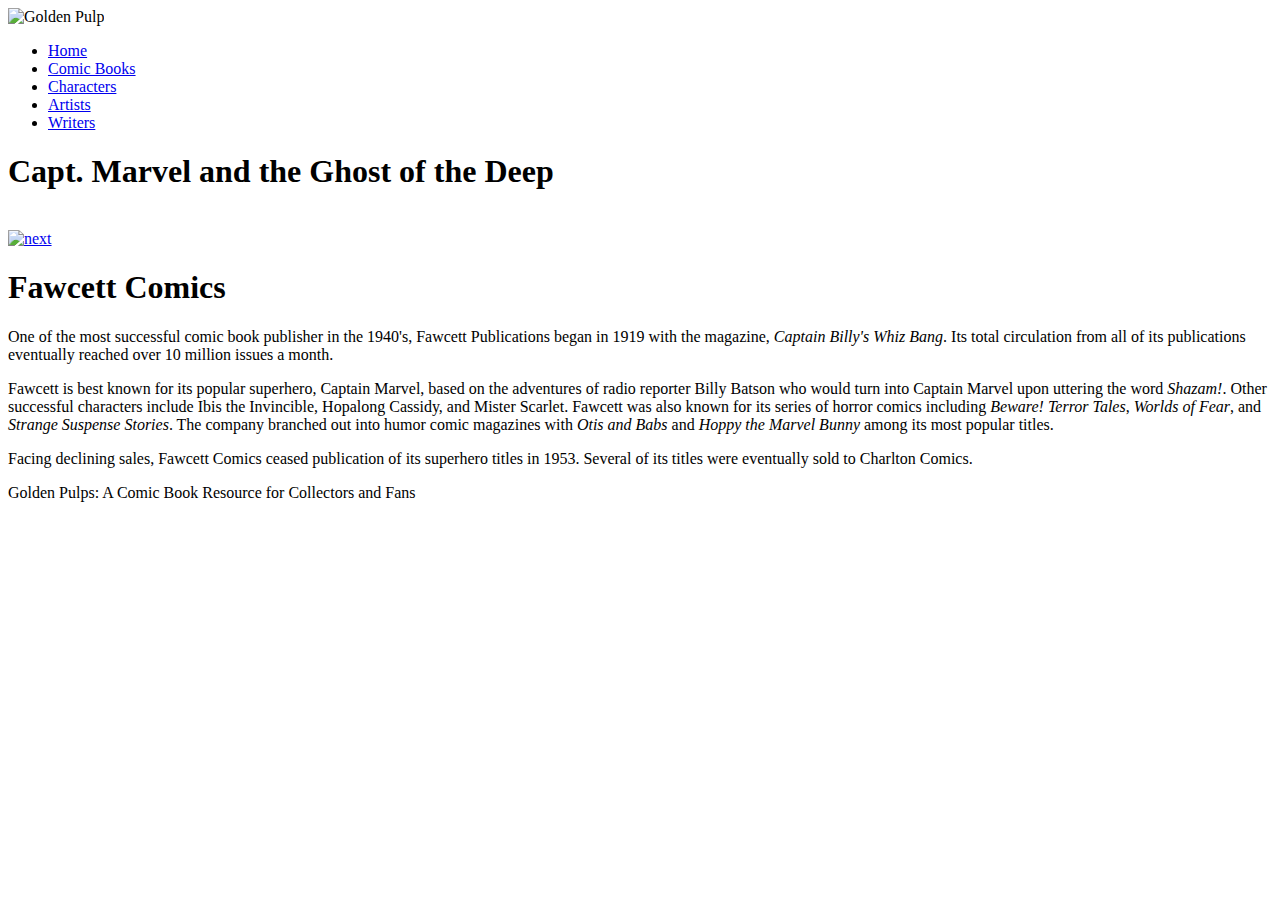
==== index.html @ f6016de1 "First code day" ====
<!DOCTYPE html>
<html>
<head>
   <!--
          New Perspectives on HTML5 and CSS3, 7th Edition
          Tutorial 5
          Case Problem 1
          
          Ghost of the Deep Cover Page
          Author: Jose Felix
          Date:   11.28.18
      
          Filename: gp_cover.html
         -->
   
   <title>Ghost of the Deep Cover Page</title>
   <meta charset="utf-8" />
   <meta name="viewport" content="width=device-width, initial-scale=1" />
   <link rel="stylesheet" href="gp_reset.css" />
   <link rel="stylesheet" href="gp_layout.css" />
   <link rel="stylesheet" href="gp_print_txt.css" />
   
   
</head>

<body>
   <header>
      <img src="gp_logo.png" alt="Golden Pulp" />
   </header>
   <nav class="horizontal">
      <ul>
         <li><a href="#">Home</a></li>
         <li><a href="#">Comic Books</a></li>
         <li><a href="#">Characters</a></li>
         <li><a href="#">Artists</a></li>
         <li><a href="#">Writers</a></li>
      </ul>
   </nav>
   
   <section id="sheet">
      <h1>Capt. Marvel and the Ghost of the Deep</h1>
      <img src="gp_panel01.png" class="panel size1" alt="" />
      <footer>
            <a href="gp_page1.html"><img src="gp_next.png" alt="next" /></a>
      </footer>
   </section>
   
   <article>
      <h1>Fawcett Comics</h1>
      <p>One of the most successful comic book publisher in the 1940's, Fawcett Publications 
         began in 1919 with the magazine, <cite>Captain Billy's Whiz Bang</cite>. Its total
         circulation from all of its publications eventually reached over 10 million issues
         a month.</p>
      <p>Fawcett is best known for its popular superhero, Captain Marvel, based on the
         adventures of radio reporter Billy Batson who would turn into Captain Marvel
         upon uttering the word <em>Shazam!</em>. Other successful characters include
         Ibis the Invincible, Hopalong Cassidy, and Mister Scarlet. Fawcett was also known 
         for its series of horror comics including <cite>Beware! Terror Tales</cite>, 
         <cite>Worlds of Fear</cite>, and <cite>Strange Suspense Stories</cite>. The
         company branched out into humor comic magazines with <cite>Otis and Babs</cite> 
         and <cite>Hoppy the Marvel Bunny</cite> among its most popular titles.</p>
      <p>Facing declining sales, Fawcett Comics ceased publication of its superhero
         titles in 1953. Several of its titles were eventually sold to Charlton
         Comics.</p>
   </article>
   
   <footer>
      Golden Pulps: A Comic Book Resource for Collectors and Fans
   </footer>
   
</body>
</html>
---- gp_layout.css ----
@charset "utf-8";

/*
   New Perspectives on HTML5 and CSS3, 7th Edition
   Tutorial 5
   Case Problem 1
   
          Author: Jose Felix
          Date:   11.28.18
   
   Filename: gp_layout.css

   This file contains the layout styles and media
   queries used with sample pages from the Golden
   Pulps website.

*/


/* Import Basic Design Styles Used on All Screens */

@import url("gp_designs.css");

/* Flex Layout Styles */
body {
    -webkit-flex-flow: row wrap;
    flex-flow: row wrap; 
}
section#sheet {
    -webkit-flex: 3 1 301px;
    flex: 3 1 301px;
}
article {
    -webkit-flex: 1 3 301px;
    flex: 1 3 180px;
}



/* ============================================
	Mobile Devices: 0 - 480 pixels
   ============================================
*/




/* ===================================================
	Tablet and Desktop Devices: Greater than 480 pixels
   ===================================================
*/
---- gp_print_txt.css ----
@charset "utf-8";
/*
   New Perspectives on HTML5 and CSS3, 7th Edition
   Tutorial 5
   Case Problem 1
   
          Author: Jose Felix
          Date:   11.28.18
   
   Filename: gp_print.css

   This file contains the printer styles used with the sample
   comic book pages from Golden Pulps.

*/



/* Hidden Objects */







/* Comic Book Sheet Styles */
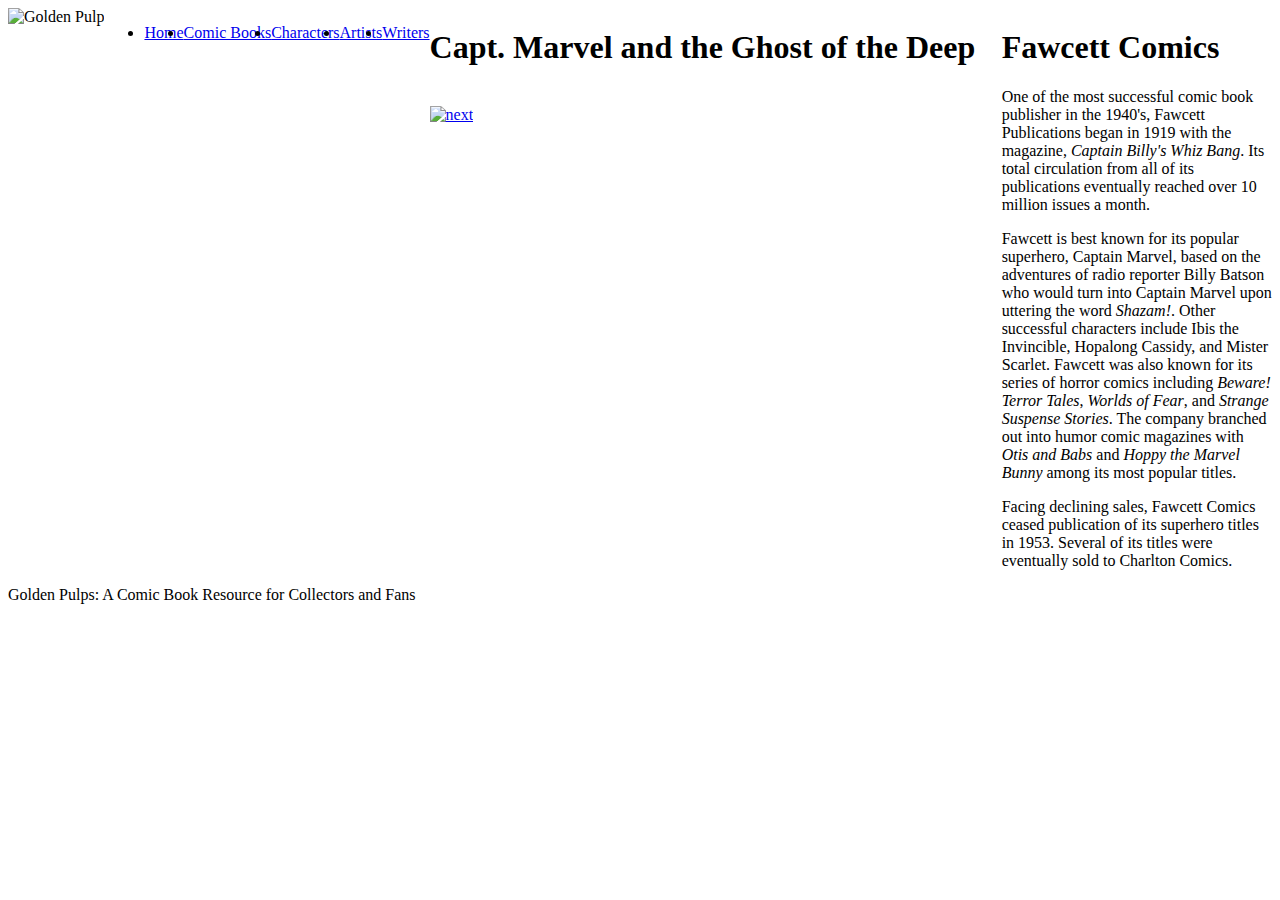
==== commit 82cb4afd: "Final Commit Ready for Review" ====
--- a/index.html
+++ b/index.html
@@ -10,15 +10,15 @@
           Author: Jose Felix
           Date:   11.28.18
       
-          Filename: gp_cover.html
+          Filename: index.html
          -->
    
    <title>Ghost of the Deep Cover Page</title>
    <meta charset="utf-8" />
    <meta name="viewport" content="width=device-width, initial-scale=1" />
-   <link rel="stylesheet" href="gp_reset.css" />
-   <link rel="stylesheet" href="gp_layout.css" />
-   <link rel="stylesheet" href="gp_print_txt.css" />
+   <link rel="stylesheet" href="gp_reset.css" media="all" />
+   <link rel="stylesheet" href="gp_layout.css" media="screen" />
+   <link rel="stylesheet" href="gp_print.css" media="print" />
    
    
 </head>
--- a/gp_layout.css
+++ b/gp_layout.css
@@ -23,15 +23,17 @@
 
 /* Flex Layout Styles */
 body {
+    display: -webkit-flex;
+    display: flex;
     -webkit-flex-flow: row wrap;
-    flex-flow: row wrap; 
+    flex-flow: row wrap;
 }
 section#sheet {
     -webkit-flex: 3 1 301px;
     flex: 3 1 301px;
 }
 article {
-    -webkit-flex: 1 3 301px;
+    -webkit-flex: 1 3 180px;
     flex: 1 3 180px;
 }
 
@@ -41,7 +43,19 @@
 	Mobile Devices: 0 - 480 pixels
    ============================================
 */
-
+@media only screen and (max-width: 480px) {
+    img.panel {
+        width: 100%;
+    }
+    nav.horizontal {
+        -webkit-order: 99;
+        order: 99;
+    }
+    footer > body {
+        -webkit-order: 100;
+        order: 100;
+    }
+}
 
 
 
@@ -49,4 +63,28 @@
 	Tablet and Desktop Devices: Greater than 480 pixels
    ===================================================
 */
-
+@media only screen and (min-width: 481px) {
+    nav.horizontal ul {
+        display: -webkit-flex;
+        display: flex;
+        -webkit-flex-flow: row nowrap;
+        flex-flow: row nowrap;
+        height: 40px;
+    }
+    nav.horizontal ul li {
+        -webkit-flex: 1 1 auto;
+        float: 1 1 auto;
+    }
+    img.size1 {
+        width: 100%;
+    }
+    img.size2 {
+        width: 60%;
+    }
+    img.size3 {
+        width: 40%;
+    }
+    img.size4 {
+        width: 30%;
+    }
+}
--- a/gp_print.css
+++ b/gp_print.css
@@ -0,0 +1,47 @@
+@charset "utf-8";
+/*
+   New Perspectives on HTML5 and CSS3, 7th Edition
+   Tutorial 5
+   Case Problem 1
+   
+          Author: Jose Felix
+          Date:   11.28.18
+   
+   Filename: gp_print.css
+
+   This file contains the printer styles used with the sample
+   comic book pages from Golden Pulps.
+
+*/
+
+
+
+/* Hidden Objects */
+nav, footer, article {
+    display: none;
+}
+
+
+
+
+
+/* Comic Book Sheet Styles */
+section#sheet {
+    width: 6in;
+    margin-top: 0in;
+    margin-bottom: 0in;
+    margin-left: auto;
+    margin-right: auto;
+}
+.size1 {
+    width: 5in;
+}
+.size2 {
+    width: 3in;
+}
+.size3 {
+    width: 2in;
+}
+.size4 {
+    width: 1.5in;
+}